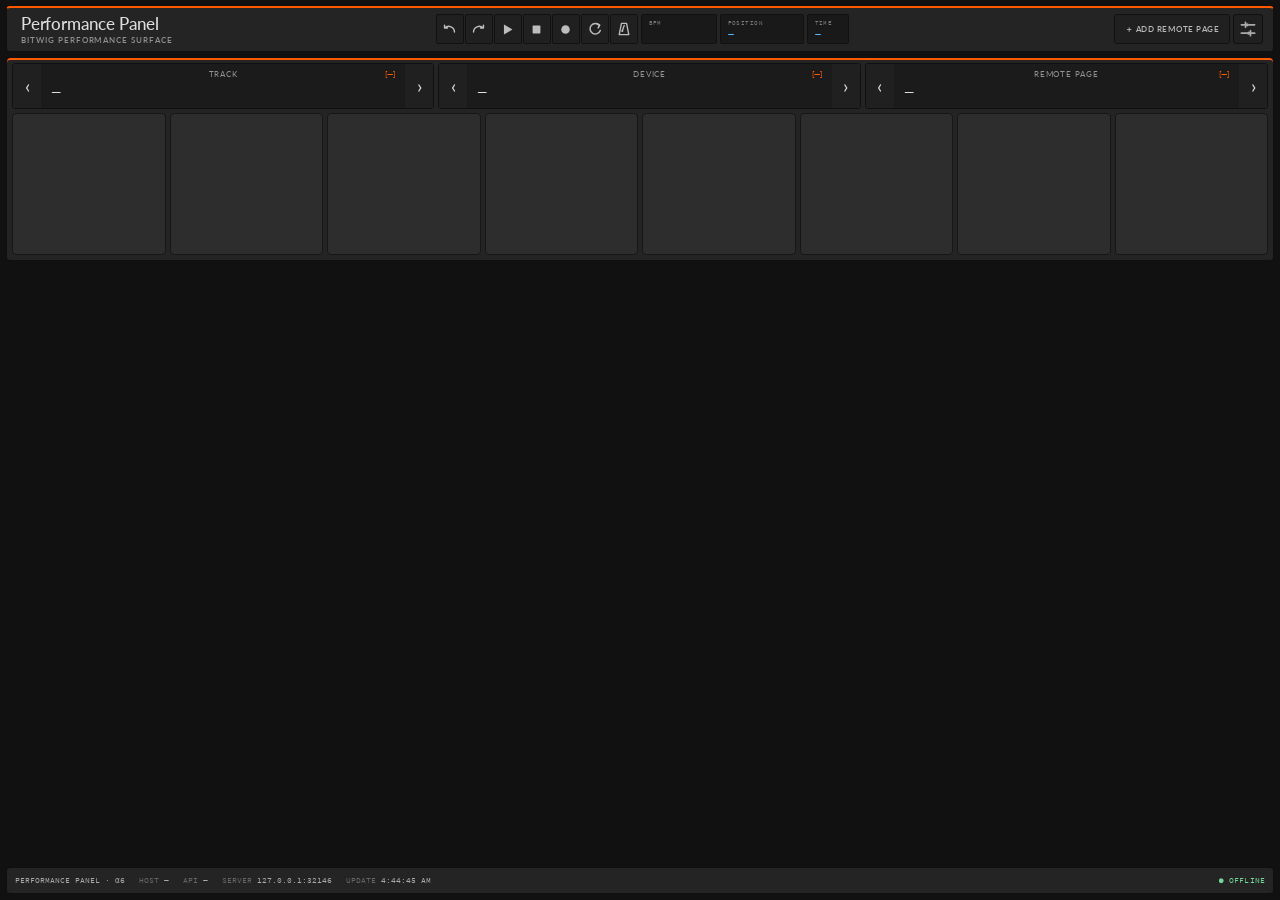
==== app/index.html @ f9198685 "Release v0.1.0-alpha.6" ====
<!doctype html>
<html lang="en">
  <head>
    <meta charset="UTF-8" />
    <meta name="viewport" content="width=device-width, initial-scale=1, viewport-fit=cover" />
    <meta name="theme-color" content="#101116" />
    <title>Performance Panel</title>
    <script>
      if (location.protocol === "file:") location.replace("http://127.0.0.1:32146/");
    </script>
    <link rel="stylesheet" href="/app/styles.css" />
  </head>
  <body>
    <main class="shell">
      <header class="topbar">
        <div class="title-block">
          <h1 id="panel-title">Performance Panel</h1>
          <p id="panel-subtitle">BITWIG PERFORMANCE SURFACE</p>
        </div>
        <div class="transport" aria-label="Transport">
          <div class="transport-buttons">
            <button id="transport-undo" type="button" aria-label="Undo" title="Undo (⌘Z)"><svg viewBox="0 0 24 24" aria-hidden="true"><path d="M9.2 7H5v-4M5.4 7A8 8 0 0 1 19 12.7" fill="none" stroke="currentColor" stroke-width="2" stroke-linecap="round" stroke-linejoin="round"/></svg></button>
            <button id="transport-redo" type="button" aria-label="Redo" title="Redo (⇧⌘Z)"><svg viewBox="0 0 24 24" aria-hidden="true"><path d="M14.8 7H19v-4m-.4 4A8 8 0 0 0 5 12.7" fill="none" stroke="currentColor" stroke-width="2" stroke-linecap="round" stroke-linejoin="round"/></svg></button>
            <button id="transport-play" type="button" aria-label="Play" title="Play"><svg viewBox="0 0 24 24" aria-hidden="true"><path d="M7 4.8v14.4L19 12 7 4.8Z"/></svg></button>
            <button id="transport-stop" type="button" aria-label="Stop" title="Stop"><svg viewBox="0 0 24 24" aria-hidden="true"><rect x="6.5" y="6.5" width="11" height="11" rx=".8"/></svg></button>
            <button id="transport-record" type="button" aria-label="Record" title="Record"><svg viewBox="0 0 24 24" aria-hidden="true"><circle cx="12" cy="12" r="6"/></svg></button>
            <button id="transport-loop" type="button" aria-label="Loop" title="Loop"><svg viewBox="0 0 24 24" aria-hidden="true"><path d="M17.8 7.2A7 7 0 1 0 19 14" fill="none" stroke="currentColor" stroke-width="2" stroke-linecap="round"/><path d="m14.7 4.8 3.6 2.1-2.1 3.6" fill="none" stroke="currentColor" stroke-width="2" stroke-linecap="round" stroke-linejoin="round"/></svg></button>
            <button id="transport-metronome" type="button" aria-label="Metronome" title="Metronome"><svg viewBox="0 0 24 24" aria-hidden="true"><path d="M8.6 4.5h6.8l3 15H5.6l3-15Z" fill="none" stroke="currentColor" stroke-width="1.8" stroke-linejoin="round"/><path d="m12.3 7.2-2.5 7.1" fill="none" stroke="currentColor" stroke-width="1.8" stroke-linecap="round"/><circle cx="9.7" cy="14.6" r="1.4"/></svg></button>
          </div>
          <label class="transport-readout tempo-readout" title="Tempo"><span>BPM</span><input id="transport-tempo" type="number" min="20" max="666" step="0.01" aria-label="Tempo"></label>
          <div class="transport-readout position-readout" title="Play position · bars.beats.subdivisions.ticks"><span>POSITION</span><strong id="transport-position">—</strong></div>
          <div class="transport-readout signature-readout"><span>TIME</span><strong id="transport-signature">—</strong></div>
        </div>
        <div class="top-actions">
          <button class="save-bank-button" id="save-bank" type="button" title="Add the current Bitwig Remote Controls page">＋ ADD REMOTE PAGE</button>
          <button class="icon-button" id="settings-toggle" aria-label="Open settings" title="Panel settings" aria-expanded="false">
            <svg viewBox="0 0 24 24" aria-hidden="true"><path d="M4 7h5m4 0h7M4 17h7m4 0h5M9 4v6m6 4v6" fill="none" stroke="currentColor" stroke-width="2" stroke-linecap="round"/><circle cx="11" cy="7" r="2" fill="currentColor"/><circle cx="13" cy="17" r="2" fill="currentColor"/></svg>
          </button>
          <div class="settings-menu" id="settings-menu" hidden>
            <div class="settings-group-label"><span>DISPLAY</span></div>
            <label class="setting-row">
              <span><b>Use Track Colors</b></span>
              <input id="use-track-color" type="checkbox" />
            </label>
            <label class="setting-row">
              <span><b>Show Transport Bar</b></span>
              <input id="show-transport-bar" type="checkbox" checked />
            </label>
            <div class="settings-group-label"><span>NAVIGATOR</span></div>
            <label class="setting-row">
              <span><b>Show Remote Control Navigator</b></span>
              <input id="show-remote-controls" type="checkbox" checked />
            </label>
            <label class="setting-row">
              <span><b>Navigator Position</b></span>
              <select id="remote-controls-position" aria-label="Navigator position">
                <option value="top">Top</option>
                <option value="bottom">Bottom</option>
              </select>
            </label>
            <div class="settings-group-label"><span>TRACK TYPES</span></div>
            <label class="setting-row scoped-setting">
              <span><b>Include Group Tracks</b></span>
              <input id="include-groups" type="checkbox" checked />
            </label>
            <label class="setting-row scoped-setting">
              <span><b>Include FX Tracks</b></span>
              <input id="include-effect-tracks" type="checkbox" checked />
            </label>
            <label class="setting-row scoped-setting">
              <span><b>Include Master Track</b></span>
              <input id="include-master-track" type="checkbox" checked />
            </label>
            <div class="settings-group-label"><span>PINNED PAGES</span></div>
            <label class="setting-row">
              <span><b>Pinned Page View</b></span>
              <select id="bank-view" aria-label="Pinned page view">
                <option value="linear">Large — 8×1</option>
                <option value="grid">Mid — 4×2</option>
                <option value="compact">Small — 4×2</option>
              </select>
            </label>
            <div class="settings-group-label"><span>MIXER</span></div>
            <label class="setting-row">
              <span><b>Show Mixer</b></span>
              <input id="show-mixer" type="checkbox" />
            </label>
            <label class="setting-row">
              <span><b>Mixer Placement</b></span>
              <select id="mixer-placement" aria-label="Mixer placement">
                <option value="top">Top</option>
                <option value="mid">Middle</option>
                <option value="bottom">Bottom</option>
                <option value="banks">With Banks</option>
              </select>
            </label>
            <label class="setting-row">
              <span><b>Mixer Width</b></span>
              <select id="mixer-width" aria-label="Mixer width">
                <option value="full">Full</option>
                <option value="half">Half</option>
                <option value="quarter">Quarter</option>
              </select>
            </label>
            <label class="setting-row">
              <span><b>Exclusive Solo</b></span>
              <input id="exclusive-solo" type="checkbox" />
            </label>
            <div class="settings-group-label"><span>PANEL</span></div>
            <label class="setting-row text-setting">
              <span><b>Panel Name</b></span>
              <input id="panel-title-setting" type="text" maxlength="48" value="Performance Panel" />
            </label>
            <label class="setting-row text-setting">
              <span><b>Subtitle</b></span>
              <input id="panel-subtitle-setting" type="text" maxlength="64" value="BITWIG PERFORMANCE SURFACE" />
            </label>
            <button class="settings-link" id="hotkeys-open" type="button">EDIT HOTKEYS <span aria-hidden="true">⌨</span></button>
            <a class="settings-link" href="http://localhost:32146/app/guide.html" target="_blank" rel="noopener external">USER GUIDE <span aria-hidden="true">↗</span></a>
          </div>
        </div>
      </header>

      <section class="panel control-bank">
        <div class="selection">
          <div class="selector">
            <button id="previous-track" aria-label="Previous track" title="Previous track">‹</button>
            <div><span class="selector-meta">TRACK<em id="track-count">[—]</em></span><strong id="track">—</strong></div>
            <button id="next-track" aria-label="Next track" title="Next track">›</button>
          </div>
          <div class="selector">
            <button id="previous-device" aria-label="Previous device" title="Previous device">‹</button>
            <div><span class="selector-meta">DEVICE<em id="device-count">[—]</em></span><strong id="device">—</strong></div>
            <button id="next-device" aria-label="Next device" title="Next device">›</button>
          </div>
          <div class="selector page-readout">
            <button id="previous-page" aria-label="Previous remote page" title="Previous remote page">‹</button>
            <div><span class="selector-meta">REMOTE PAGE<em id="page-count">[—]</em></span><strong id="page">—</strong></div>
            <button id="next-page" aria-label="Next remote page" title="Next remote page">›</button>
          </div>
        </div>
        <div class="remote-grid" id="remotes"></div>
      </section>

      <section class="panel mixer-panel" id="mixer-panel" hidden>
        <div class="module-header">
          <strong>MIXER</strong>
          <div class="module-actions"><button id="mixer-add-track" type="button" title="Add selected track">＋ TRACK</button><button id="mixer-add-all" type="button" title="Add all tracks">＋ ALL</button></div>
        </div>
        <div class="mixer-grid strips" id="mixer-grid"></div>
      </section>

      <section class="panel saved-banks-panel">
        <div class="saved-banks" id="saved-banks"></div>
      </section>

      <footer class="statusbar">
        <span class="status-product">PERFORMANCE PANEL · α6</span>
        <span><b>HOST</b> <i id="host">—</i></span>
        <span><b>API</b> <i id="api">—</i></span>
        <span><b>SERVER</b> <i id="bridge">127.0.0.1:32146</i></span>
        <span><b>UPDATE</b> <i id="updated">—</i></span>
        <span id="message">● CONNECTING</span>
      </footer>
    </main>
    <dialog class="hotkey-dialog" id="hotkey-dialog" aria-labelledby="hotkey-title">
      <div class="hotkey-header">
        <div><span>KEYBOARD</span><h2 id="hotkey-title">Edit Hotkeys</h2></div>
        <button id="hotkeys-close" type="button" aria-label="Close hotkeys">×</button>
      </div>
      <p class="hotkey-help">Select a binding, then press key/shortcut. Backspace clears.</p>
      <div class="hotkey-list" id="hotkey-list"></div>
      <div class="hotkey-actions">
        <button id="hotkeys-reset" type="button">RESET DEFAULTS</button>
        <button id="hotkeys-done" type="button">DONE</button>
      </div>
    </dialog>
    <script type="module" src="/app/src/app.js"></script>
  </body>
</html>
---- app/styles.css ----
@font-face {
  font-family: "Lato";
  src: url("/app/fonts/Lato-Regular.ttf") format("truetype");
  font-weight: 400;
  font-style: normal;
  font-display: swap;
}
@font-face {
  font-family: "Lato";
  src: url("/app/fonts/Lato-Medium.ttf") format("truetype");
  font-weight: 500;
  font-style: normal;
  font-display: swap;
}
@font-face {
  font-family: "Lato";
  src: url("/app/fonts/Lato-Semibold.ttf") format("truetype");
  font-weight: 600 800;
  font-style: normal;
  font-display: swap;
}
@font-face {
  font-family: "Source Code Pro";
  src: url("/app/fonts/SourceCodePro-Regular.ttf") format("truetype");
  font-weight: 400 800;
  font-style: normal;
  font-display: swap;
}

:root {
  color-scheme: dark;
  --void: #111;
  --base: #1b1b1b;
  --panel: #242424;
  --raised: #2d2d2d;
  --line: #101010;
  --text: #ddd;
  --muted: #929292;
  --orange: #ff5a00;
  --green: #74d69b;
  --red: #e05a67;
  --mute: #ff6500;
  --solo: #d7c900;
  --arm: #f52222;
  --bank-height: 132px;
  --live-bank-height: 142px;
  --knob-size: 58px;
  --mixer-strip-width: 39px;
  --mixer-strip-max-width: 52px;
  --font-ui: "Lato", Arial, sans-serif;
  --font-mono: "Source Code Pro", ui-monospace, monospace;
  font-family: var(--font-ui);
}

* { box-sizing: border-box; }
body {
  margin: 0;
  min-width: 320px;
  min-height: 100vh;
  color: var(--text);
  background: var(--void);
  cursor: default;
}
button, input { font: inherit; }
button { color: inherit; }
h1, h2, p { margin: 0; }

.shell {
  width: min(100%, 1440px);
  min-height: 100vh;
  margin: 0 auto;
  padding: 6px 6px 39px;
  display: flex;
  flex-direction: column;
  align-items: stretch;
  gap: 5px;
}

.panel, .topbar, .statusbar {
  border: 1px solid var(--line);
  border-radius: 4px;
  background: var(--panel);
}

.topbar {
  min-height: 42px;
  padding: 5px 10px 5px 14px;
  display: grid;
  grid-template-columns: minmax(180px, 1fr) auto minmax(180px, 1fr);
  align-items: center;
  gap: 12px;
  border-top: 2px solid var(--orange);
}
.topbar[hidden] { display: none; }
.title-block { min-width: 0; }
.top-actions { position: relative; display: flex; align-items: center; justify-self: end; gap: 3px; }
h1 { font-size: 17px; font-weight: 500; letter-spacing: -.01em; }
.title-block p {
  color: var(--muted);
  font-size: 8px;
  line-height: 1.2;
  letter-spacing: .12em;
  font-weight: 700;
}
.title-block p { margin-top: 2px; }

.transport {
  justify-self: center;
  min-width: 0;
  display: flex;
  align-items: stretch;
  gap: 3px;
  font-family: var(--font-mono);
}
.transport-buttons { display: flex; gap: 1px; }
.transport button {
  width: 28px;
  min-height: 30px;
  padding: 0;
  border: 1px solid #111;
  border-radius: 2px;
  color: #bdbdbd;
  background: #202020;
  font-size: 11px;
  cursor: pointer;
  display: grid;
  place-items: center;
}
.transport button svg { width: 17px; height: 17px; fill: currentColor; }
#transport-undo svg, #transport-redo svg { transform: translateY(2px); }
#transport-loop svg, #transport-metronome svg { width: 18px; height: 18px; }
.transport button:hover { color: var(--orange); background: #303030; }
.transport button.active { color: #111; background: var(--orange); }
#transport-record.active { color: #fff; background: var(--red); }
.transport-readout {
  min-width: 63px;
  height: 30px;
  padding: 3px 7px;
  display: grid;
  align-content: center;
  gap: 2px;
  border: 1px solid #111;
  border-radius: 2px;
  background: #191919;
}
.transport-readout span {
  color: #777;
  font-size: 6px;
  line-height: 1;
  letter-spacing: .08em;
}
.transport-readout strong,
.transport-readout input {
  color: #55baff;
  font-family: var(--font-mono);
  font-size: 10px;
  font-weight: 500;
  line-height: 1.15;
  white-space: nowrap;
}
.transport-readout input {
  width: 60px;
  padding: 0;
  border: 0;
  outline: 0;
  background: transparent;
  appearance: textfield;
}
.transport-readout input::-webkit-inner-spin-button { appearance: none; }
.position-readout { min-width: 84px; }
.signature-readout { min-width: 42px; }

.save-bank-button {
  height: 30px;
  padding: 0 10px;
  border: 1px solid var(--line);
  border-radius: 3px;
  background: #202020;
  color: #bbb;
  font-size: 8px;
  font-weight: 700;
  letter-spacing: .06em;
  cursor: pointer;
}
.save-bank-button:hover { color: var(--orange); background: #303030; }
.icon-button {
  width: 30px;
  height: 30px;
  padding: 4px;
  border: 1px solid var(--line);
  border-radius: 3px;
  background: #202020;
  color: #aaa;
  cursor: pointer;
}
.icon-button:hover, .icon-button[aria-expanded="true"] { color: var(--orange); background: #303030; }
.icon-button svg { width: 100%; height: 100%; display: block; }
.settings-menu {
  position: absolute;
  z-index: 20;
  top: 35px;
  right: 0;
  width: 290px;
  max-height: calc(100vh - 46px);
  padding: 7px 9px;
  overflow-y: auto;
  display: grid;
  gap: 2px;
  border: 1px solid #0b0b0b;
  border-top: 2px solid var(--orange);
  border-radius: 3px;
  background: #282828;
  box-shadow: 0 8px 24px #0008;
}
.settings-menu[hidden] { display: none; }
.settings-menu span { color: var(--muted); font-size: 9px; line-height: 1.4; }
.settings-group-label {
  margin-top: 1px;
  padding: 5px 2px 0;
  display: flex;
  align-items: baseline;
  justify-content: space-between;
  gap: 10px;
  border-top: 1px solid #414141;
}
.settings-group-label span { color: var(--orange); font: 700 8px/1 var(--font-mono); letter-spacing: .08em; }
.setting-row {
  min-height: 25px;
  padding-top: 3px;
  display: flex;
  align-items: center;
  justify-content: space-between;
  gap: 12px;
  border-top: 1px solid #3a3a3a;
  cursor: pointer;
}
.setting-row span { display: grid; gap: 2px; }
.setting-row b { color: var(--text); font-size: 10px; font-weight: 600; }
.setting-row input { accent-color: var(--orange); }
.setting-row.scoped-setting { margin-left: 8px; padding-left: 9px; border-left: 2px solid #555; }
.setting-row.text-setting { cursor: default; }
.setting-row.text-setting input {
  width: 174px;
  min-width: 0;
  height: 22px;
  padding: 0 6px;
  border: 1px solid #111;
  border-radius: 2px;
  color: var(--text);
  background: #1d1d1d;
  font-size: 9px;
  cursor: text;
}
.settings-link {
  width: 100%;
  min-height: 28px;
  padding: 6px 8px;
  display: flex;
  align-items: center;
  justify-content: space-between;
  color: var(--orange);
  font: 700 9px/1 var(--font-mono);
  letter-spacing: .04em;
  text-decoration: none;
  background: transparent;
  border: 0;
  border-top: 1px solid #3a3a3a;
  cursor: pointer;
}
.settings-link:hover { background: #303030; color: #fff; }
.hotkey-dialog {
  width: min(380px, calc(100% - 24px));
  max-height: min(620px, calc(100vh - 24px));
  padding: 0;
  overflow: hidden;
  border: 1px solid #0b0b0b;
  border-top: 2px solid var(--orange);
  border-radius: 4px;
  color: var(--text);
  background: #282828;
  box-shadow: 0 14px 42px #000b;
}
.hotkey-dialog::backdrop { background: #0009; }
.hotkey-header { padding: 10px 12px; display: flex; align-items: center; justify-content: space-between; border-bottom: 1px solid #3a3a3a; }
.hotkey-header span { color: var(--orange); font: 8px/1 var(--font-mono); letter-spacing: .08em; }
.hotkey-header h2 { margin-top: 3px; font-size: 15px; font-weight: 600; }
.hotkey-header button { width: 25px; height: 25px; border: 0; background: transparent; color: #aaa; font-size: 18px; cursor: pointer; }
.hotkey-help { padding: 9px 12px; color: var(--muted); font-size: 11px; border-bottom: 1px solid #3a3a3a; }
.hotkey-list { max-height: min(440px, calc(100vh - 174px)); overflow-y: auto; }
.hotkey-row { min-height: 38px; padding: 6px 12px; display: flex; align-items: center; justify-content: space-between; gap: 16px; border-bottom: 1px solid #343434; }
.hotkey-row span { font-size: 11px; }
.hotkey-binding { min-width: 108px; min-height: 28px; padding: 5px 8px; border: 1px solid #111; border-radius: 2px; color: #ccc; background: #1d1d1d; font: 12px/1 var(--font-mono); cursor: pointer; }
.hotkey-binding:hover, .hotkey-binding.listening { border-color: var(--orange); color: #fff; }
.hotkey-binding.unset { color: #777; }
.hotkey-actions { padding: 8px 12px; display: flex; justify-content: space-between; gap: 8px; }
.hotkey-actions button { min-height: 27px; padding: 0 10px; border: 1px solid #111; border-radius: 2px; background: #202020; color: #aaa; font: 8px/1 var(--font-mono); cursor: pointer; }
.hotkey-actions button:hover { color: #fff; background: #303030; }
.hotkey-actions #hotkeys-done { color: var(--orange); }
.setting-row select {
  min-width: 104px;
  height: 22px;
  padding: 0 5px;
  border: 1px solid #111;
  border-radius: 2px;
  color: var(--text);
  background: #1d1d1d;
  font-size: 9px;
}

@media (max-width: 920px) {
  .topbar { grid-template-columns: minmax(150px, 1fr) auto auto; }
  .position-readout, .signature-readout { display: none; }
}
@media (max-width: 680px) {
  .transport-readout { display: none; }
  .transport button { width: 25px; }
  .title-block p { display: none; }
}
@media (max-width: 520px) {
  .topbar { grid-template-columns: minmax(0, 1fr) auto; }
  .transport { grid-column: 1 / -1; grid-row: 2; }
}

.control-bank {
  --live-accent: var(--orange);
  padding: 5px;
  border-color: var(--line);
  box-shadow: inset 0 2px 0 var(--live-accent);
}
.control-bank[hidden], .mixer-panel[hidden] { display: none; }
.control-bank .selection span em { color: var(--orange); }
.control-bank .knob {
  background:
    radial-gradient(circle at 50% 52%, #555 0 42%, transparent 44%),
    conic-gradient(from 225deg, var(--live-accent) calc(var(--value) * 270deg), #4b4b4b 0 270deg, transparent 0);
}
.control-bank .knob:focus-visible { outline-color: var(--live-accent); }
.control-bank .toggle-control.on { background: var(--live-accent); }
.selection {
  min-height: 46px;
  padding: 0;
  display: grid;
  grid-template-columns: 1.1fr 1.1fr 1.05fr;
  gap: 4px;
}
.selection > div {
  min-width: 0;
  padding: 5px 9px;
  display: grid;
  gap: 2px;
  background: var(--base);
  border: 1px solid var(--line);
  border-radius: 3px;
}
.selection span { color: var(--muted); font-size: 8px; letter-spacing: .1em; }
.selection span em { color: var(--orange); font-style: normal; letter-spacing: 0; }
.selector-meta { position: relative; display: block; text-align: center; }
.selector-meta em { position: absolute; right: 0; }
.selection strong { overflow: hidden; text-overflow: ellipsis; white-space: nowrap; font-size: 13px; font-weight: 600; }
.selector { grid-template-columns: 28px 1fr 28px !important; padding: 0 !important; }
.selector div { padding: 5px 8px; display: grid; gap: 2px; min-width: 0; }
.selector button {
  border: 0;
  background: #202020;
  font-size: 19px;
  cursor: pointer;
}
.selector button:hover { background: #353535; color: var(--orange); }
.selector button:disabled { color: #555; cursor: default; }
.selector button:disabled:hover { color: #555; background: transparent; }

.saved-banks-panel { padding: 5px; }
.mixer-panel { padding: 5px; }
.module-header {
  min-height: 27px;
  padding: 4px 7px;
  display: flex;
  align-items: center;
  justify-content: space-between;
  gap: 10px;
  background: #202020;
  box-shadow: inset 0 2px 0 var(--orange);
  border-radius: 2px;
  cursor: grab;
}
.module-header strong { font: 700 8px/1.2 var(--font-mono); color: var(--orange); }
.module-actions { display: flex; gap: 2px; }
.module-header button {
  min-height: 21px;
  padding: 0 7px;
  border: 1px solid #111;
  background: #292929;
  color: #bbb;
  font-size: 8px;
  cursor: pointer;
}
.mixer-grid {
  min-height: 150px;
  margin-top: 4px;
  display: flex;
  flex-flow: row nowrap;
  align-items: stretch;
  justify-content: safe center;
  gap: 1px;
  overflow-x: auto;
  overflow-y: hidden;
  scrollbar-width: thin;
  scrollbar-color: #555 transparent;
}
.mixer-grid::-webkit-scrollbar { height: 4px; }
.mixer-grid::-webkit-scrollbar-thumb { background: #555; border-radius: 2px; }
.mixer-channel {
  --channel-color: var(--orange);
  container-type: inline-size;
  position: relative;
  flex: 1 0 var(--mixer-strip-width);
  width: var(--mixer-strip-width);
  max-width: var(--mixer-strip-max-width);
  min-width: var(--mixer-strip-width);
  padding: 5px 1px 4px;
  display: grid;
  grid-template-rows: 24px minmax(66px, 1fr) auto;
  gap: 4px;
  background: var(--raised);
  border: 1px solid #161616;
  border-left: 2px solid var(--channel-color);
  border-top: 2px solid var(--channel-color);
  border-radius: 3px;
  text-align: center;
}
.mixer-channel-name {
  justify-self: center;
  overflow: hidden;
  max-height: 100%;
  padding: 0;
  color: var(--text);
  font-size: 9px;
  font-weight: 600;
  line-height: 1;
  writing-mode: vertical-rl;
  transform: rotate(180deg);
  white-space: nowrap;
  text-overflow: ellipsis;
}
.mixer-strip-core {
  min-height: 0;
  display: grid;
  grid-template-columns: 10px 12px;
  align-items: stretch;
  justify-content: center;
  justify-items: center;
  gap: 3px;
}
.mixer-meter {
  position: absolute;
  inset: auto 1px 1px;
  height: calc(var(--level) * (100% - 2px));
  min-height: 0;
  background: var(--channel-color);
  opacity: .75;
  pointer-events: none;
}
.volume-control {
  --value: 0;
  position: relative;
  width: 12px;
  height: 100%;
  min-height: 58px;
  cursor: ns-resize;
  touch-action: none;
  overflow: visible;
  border: 1px solid #0d0d0d;
  border-radius: 2px;
  background: #181818;
  box-shadow: inset 0 0 0 1px #ffffff08;
}
.volume-control::before {
  content: "";
  position: absolute;
  left: 50%;
  top: 1px;
  bottom: 1px;
  width: 1px;
  background: #050505;
  transform: translateX(-50%);
  z-index: 1;
}
.volume-control::after {
  content: "";
  position: absolute;
  left: -4px;
  bottom: clamp(0px, calc(var(--value) * 100% - 4px), calc(100% - 8px));
  width: 18px;
  height: 8px;
  box-sizing: border-box;
  border: 1px solid #080808;
  border-radius: 2px;
  background: linear-gradient(#d0d0d0, #777);
  box-shadow: 0 1px 2px #000b, inset 0 1px #fff8;
  z-index: 2;
}
.pan-control {
  --value: .5;
  position: relative;
  width: 22px;
  height: 22px;
  margin: 0;
  justify-self: center;
  border-radius: 50%;
  background:
    radial-gradient(circle, #555 0 54%, transparent 57%),
    conic-gradient(from 225deg, var(--channel-color) calc(var(--value) * 270deg), #303030 0 270deg, transparent 0);
  cursor: ns-resize;
  touch-action: none;
}
.pan-control::after {
  content: "";
  position: absolute;
  width: 2px;
  height: 7px;
  left: 10px;
  top: 3px;
  transform-origin: 1px 9px;
  transform: rotate(calc(-135deg + var(--value) * 270deg));
  background: #eee;
}
.volume-control:focus-visible, .pan-control:focus-visible { outline: 1px solid var(--channel-color); outline-offset: 2px; }
.mixer-buttons { display: grid; grid-template-columns: repeat(2, minmax(0, 1fr)); gap: 1px; }
.mixer-buttons .mute-control, .mixer-buttons .solo-control { min-height: 0; aspect-ratio: 1; }
.mixer-buttons .arm-control { grid-column: 1 / -1; min-height: 18px; }
.mixer-buttons button, .mixer-remove {
  min-height: 22px;
  border: 1px solid #111;
  background: #3a3a3a;
  color: #aaa;
  font-size: 8px;
  cursor: pointer;
}
.mixer-buttons .mute-control.active { color: #fff; background: var(--mute); }
.mixer-buttons .solo-control.active { color: #101010; background: var(--solo); }
.mixer-buttons .arm-control.active { color: #101010; background: var(--arm); }
.mixer-remove { position: absolute; top: 2px; right: 1px; min-height: 0; padding: 0 2px; border: 0; background: transparent; font-size: 8px; }
.mixer-panel.mixer-half { width: calc(50% - 3px); }
.mixer-panel.mixer-quarter { width: calc(25% - 4px); }
.mixer-card { --bank-accent: var(--orange); }
.mixer-card .mixer-grid {
  min-height: 0;
  height: var(--bank-height);
  margin-top: 0;
  overflow-x: auto;
  overflow-y: hidden;
}
.mixer-card .mixer-channel {
  padding: 3px 2px;
  grid-template-rows: 18px minmax(42px, 1fr) auto;
  gap: 2px;
}
.mixer-card .mixer-channel-name {
  max-height: 100%;
  font-size: 8px;
}
.mixer-card .mixer-strip-core { grid-template-columns: 9px 10px; gap: 3px; }
.mixer-card .volume-control { width: 10px; min-height: 42px; }
.mixer-card .volume-control::after { left: -3px; width: 14px; height: 6px; bottom: clamp(0px, calc(var(--value) * 100% - 3px), calc(100% - 6px)); }
.mixer-card .pan-control { width: 18px; height: 18px; }
.mixer-card .pan-control::after { left: 8px; top: 2px; height: 5px; transform-origin: 1px 7px; }
.mixer-card .mixer-buttons button { min-width: 0; padding: 0; font-size: 7px; }
.mixer-card .mixer-remove { top: 2px; right: 2px; z-index: 1; }
.mixer-track-number {
  position: absolute;
  top: 15px;
  right: 2px;
  max-width: 13px;
  overflow: hidden;
  color: var(--channel-color);
  font: 700 7px/1 var(--font-mono);
  text-align: right;
  white-space: nowrap;
}
@container (max-width: 58px) {
  .mixer-channel-name { font-size: 8px; }
  .mixer-strip-core { grid-template-columns: 9px 9px; gap: 3px; }
  .volume-control { width: 9px; }
  .volume-control::after { left: -3px; width: 13px; height: 6px; bottom: clamp(0px, calc(var(--value) * 100% - 3px), calc(100% - 6px)); }
  .pan-control { width: 18px; height: 18px; }
  .pan-control::after { left: 8px; top: 2px; height: 5px; transform-origin: 1px 7px; }
  .mixer-buttons button { padding: 0; font-size: 7px; }
}
.saved-banks:has(.mixer-card) { grid-template-columns: repeat(4, minmax(0, 1fr)); }
.saved-banks:has(.mixer-card) > .saved-bank:not(.mixer-card) { grid-column: span 4; }
.mixer-card.mixer-full { grid-column: 1 / -1; }
.mixer-card.mixer-half { grid-column: span 2; }
.mixer-card.mixer-quarter { grid-column: span 1; }
:root[data-bank-layout="rectangular"][data-bank-size="medium"] .saved-banks:has(.mixer-card) > .saved-bank:not(.mixer-card) { grid-column: span 2; }
:root[data-bank-layout="rectangular"][data-bank-size="small"] .saved-banks:has(.mixer-card) > .saved-bank:not(.mixer-card) { grid-column: span 1; }
.saved-bank.drag-over, .mixer-card.drag-over { outline: 1px solid var(--orange); outline-offset: 2px; }
.remote-grid,
.saved-bank-controls {
  height: var(--bank-height);
  display: grid;
  grid-template-columns: repeat(8, minmax(84px, 1fr));
  grid-template-rows: minmax(0, 1fr);
  gap: 4px;
}
.remote-grid { height: var(--live-bank-height); margin-top: 4px; }
.remote-grid[hidden] { display: none; }
.remote {
  position: relative;
  min-width: 0;
  min-height: 0;
  padding: 6px;
  display: grid;
  grid-template-rows: 1fr auto auto;
  align-items: center;
  background: var(--raised);
  border: 1px solid #161616;
  border-radius: 4px;
  text-align: center;
}
.knob {
  --value: 0;
  position: relative;
  width: var(--knob-size);
  height: var(--knob-size);
  margin: auto;
  border-radius: 50%;
  background:
    radial-gradient(circle at 50% 52%, #555 0 42%, transparent 44%),
    conic-gradient(from 225deg, var(--orange) calc(var(--value) * 270deg), #4b4b4b 0 270deg, transparent 0);
  cursor: ns-resize;
  touch-action: none;
  user-select: none;
}
.knob:focus-visible { outline: 2px solid var(--orange); outline-offset: 2px; }
.knob::after {
  content: "";
  position: absolute;
  width: 2px;
  height: calc(var(--knob-size) * .35);
  left: calc(50% - 1px);
  top: calc(var(--knob-size) * .13);
  transform-origin: 50% calc(var(--knob-size) * .35);
  transform: rotate(calc(-135deg + var(--value) * 270deg));
  background: #f1f1f1;
}
.remote label { display: block; font-size: 13px; line-height: 1.2; font-weight: 600; overflow: hidden; text-overflow: ellipsis; white-space: nowrap; }
.remote output { display: block; margin-top: 3px; color: #b6b6b6; font: 11px/1.2 var(--font-mono); overflow: hidden; text-overflow: ellipsis; white-space: nowrap; }
.remote input[type="range"] {
  position: absolute;
  width: 1px;
  height: 1px;
  padding: 0;
  margin: -1px;
  overflow: hidden;
  clip: rect(0, 0, 0, 0);
  white-space: nowrap;
  border: 0;
}
.remote.empty { display: block; }
.toggle-control {
  width: 58px;
  height: 31px;
  margin: auto;
  border: 1px solid #111;
  border-radius: 3px;
  background: #474747;
  color: #aaa;
  font-size: 9px;
  cursor: pointer;
}
.toggle-control.on { background: var(--orange); color: #111; }

.saved-banks { display: grid; grid-template-columns: minmax(0, 1fr); gap: 6px; }
:root[data-bank-layout="rectangular"][data-bank-size="medium"] .saved-banks {
  grid-template-columns: repeat(2, minmax(0, 1fr));
}
:root[data-bank-layout="rectangular"][data-bank-size="small"] .saved-banks {
  grid-template-columns: repeat(4, minmax(0, 1fr));
}
.saved-banks:has(.mixer-card) {
  grid-template-columns: repeat(4, minmax(0, 1fr));
}
.saved-banks-panel[hidden] { display: none; }
.saved-bank {
  --bank-accent: var(--orange);
  min-width: 0;
  display: grid;
  gap: 3px;
  padding: 3px;
  overflow: hidden;
  background: var(--base);
  border: 1px solid var(--line);
  border-radius: 3px;
}
.saved-bank-header {
  min-height: 27px;
  padding: 4px 7px;
  display: grid;
  grid-template-columns: auto minmax(0, 1fr) auto;
  align-items: center;
  gap: 12px;
  background: #202020;
  box-shadow: inset 0 2px 0 var(--bank-accent);
  border-radius: 2px;
}
.saved-bank-id { color: var(--bank-accent); font: 700 8px/1.2 var(--font-mono); white-space: nowrap; }
.saved-bank-context { min-width: 0; display: flex; align-items: center; gap: 16px; overflow: hidden; text-align: left; }
.saved-bank-context span { min-width: 0; display: flex; gap: 4px; color: var(--muted); font: 8px/1.2 var(--font-mono); white-space: nowrap; }
.saved-bank-context b { color: #777; font-weight: 700; }
.saved-bank-context strong { min-width: 0; color: var(--text); font-weight: 600; overflow: hidden; text-overflow: ellipsis; }
.saved-bank-context .context-track { flex: 0 1 auto; }
.saved-bank-context .context-device,
.saved-bank-context .context-page { flex: 0 1 auto; }
.saved-bank-header button {
  position: relative;
  z-index: 2;
  min-width: 24px;
  min-height: 24px;
  padding: 3px 6px;
  display: grid;
  place-items: center;
  justify-self: end;
  touch-action: manipulation;
  border: 0;
  background: transparent;
  color: var(--muted);
  font-size: 7px;
  cursor: pointer;
}
.saved-bank-header button:hover { color: var(--red); }
.remove-short { display: none; font-size: 15px; line-height: 1; }
.saved-bank .knob {
  background:
    radial-gradient(circle at 50% 52%, #555 0 42%, transparent 44%),
    conic-gradient(from 225deg, var(--bank-accent) calc(var(--value) * 270deg), #4b4b4b 0 270deg, transparent 0);
}
.saved-bank .toggle-control.on { background: var(--bank-accent); }
:root[data-bank-layout="rectangular"][data-bank-size="medium"] .saved-bank-controls,
:root[data-bank-layout="rectangular"][data-bank-size="small"] .saved-bank-controls {
  grid-template-columns: repeat(4, minmax(0, 1fr));
  grid-template-rows: repeat(2, minmax(0, 1fr));
}
:root[data-bank-layout="rectangular"]:not([data-bank-size="large"]) .saved-bank-controls .remote { padding: 5px; }
:root[data-bank-layout="rectangular"]:not([data-bank-size="large"]) .saved-bank-controls .knob {
  --knob-size: 38px;
}
:root[data-bank-layout="rectangular"]:not([data-bank-size="large"]) .saved-bank-controls .remote label { font-size: 9px; }
:root[data-bank-layout="rectangular"]:not([data-bank-size="large"]) .saved-bank-controls .remote output { margin-top: 2px; font-size: 8px; }
:root[data-bank-layout="rectangular"]:not([data-bank-size="large"]) .saved-bank-controls .toggle-control {
  width: 44px;
  height: 24px;
  font-size: 8px;
}
:root[data-bank-layout="rectangular"]:not([data-bank-size="large"]) .saved-bank-context { gap: 8px; }
:root[data-bank-layout="rectangular"]:not([data-bank-size="large"]) .saved-bank-context b { display: none; }
:root[data-bank-layout="rectangular"]:not([data-bank-size="large"]) .saved-bank-context.has-redundant-device .context-device { display: none; }
:root[data-bank-layout="rectangular"]:not([data-bank-size="large"]) .saved-bank-context span {
  position: relative;
  padding-right: 10px;
  overflow: hidden;
}
:root[data-bank-layout="rectangular"]:not([data-bank-size="large"]) .saved-bank-context span:not(:last-child)::after {
  content: "›";
  position: absolute;
  right: 1px;
  color: #666;
}
:root[data-bank-layout="rectangular"]:not([data-bank-size="large"]) .remove-long { display: none; }
:root[data-bank-layout="rectangular"]:not([data-bank-size="large"]) .remove-short { display: inline; }
:root[data-bank-layout="rectangular"][data-bank-size="small"] .saved-bank-header { gap: 6px; }
:root[data-bank-layout="rectangular"][data-bank-size="small"] .saved-bank-context {
  justify-content: flex-start;
  gap: 4px;
}
:root[data-bank-layout="rectangular"][data-bank-size="small"] .saved-bank-context.has-redundant-device {
  justify-content: flex-start;
}
:root[data-bank-layout="rectangular"][data-bank-size="small"] .saved-bank-context span { gap: 2px; }
:root[data-bank-layout="rectangular"][data-bank-size="small"] .saved-bank-word { display: none; }

.statusbar {
  position: fixed;
  z-index: 20;
  left: 50%;
  bottom: 6px;
  width: min(calc(100% - 12px), 1428px);
  transform: translateX(-50%);
  min-height: 27px;
  padding: 5px 8px;
  display: flex;
  align-items: center;
  gap: 14px;
  color: var(--muted);
  font: 8px/1.2 var(--font-mono);
  white-space: nowrap;
}
.statusbar b { color: #666; font-weight: 600; }
.statusbar i { color: #aaa; font-style: normal; }
.statusbar .status-product { color: #aaa; }
.statusbar #message { margin-left: auto; color: var(--green); font-weight: 600; letter-spacing: .02em; overflow: hidden; text-overflow: ellipsis; }
.statusbar .top-actions { margin-left: 4px; flex: 0 0 auto; }
.statusbar .save-bank-button { height: 22px; padding: 0 7px; font-size: 7px; }
.statusbar .icon-button { width: 22px; height: 22px; padding: 3px; }
.statusbar .settings-menu {
  position: fixed;
  top: auto;
  right: max(6px, calc((100vw - 1440px) / 2 + 6px));
  bottom: 34px;
}

@media (max-width: 980px) {
  .remote-grid, .saved-bank-controls { height: auto; grid-template-columns: repeat(4, 1fr); grid-template-rows: none; }
  :root[data-bank-size="medium"] .saved-banks,
  :root[data-bank-size="small"] .saved-banks { grid-template-columns: minmax(0, 1fr); }
  .selection { grid-template-columns: repeat(2, 1fr); }
  .saved-bank-context { gap: 8px; }
  .statusbar span:nth-child(3), .statusbar span:nth-child(4), .statusbar span:nth-child(5) { display: none; }
}
@media (max-width: 620px) {
  .shell { padding: 4px; }
  .mixer-panel.mixer-half, .mixer-panel.mixer-quarter { width: 100%; }
  .selection { grid-template-columns: 1fr; }
  .remote-grid, .saved-bank-controls { grid-template-columns: repeat(2, 1fr); }
  .saved-bank-header { grid-template-columns: 1fr auto; }
  .saved-bank-id { display: none; }
  .saved-bank-context { flex-wrap: wrap; }
  .statusbar .status-product { display: none; }
}
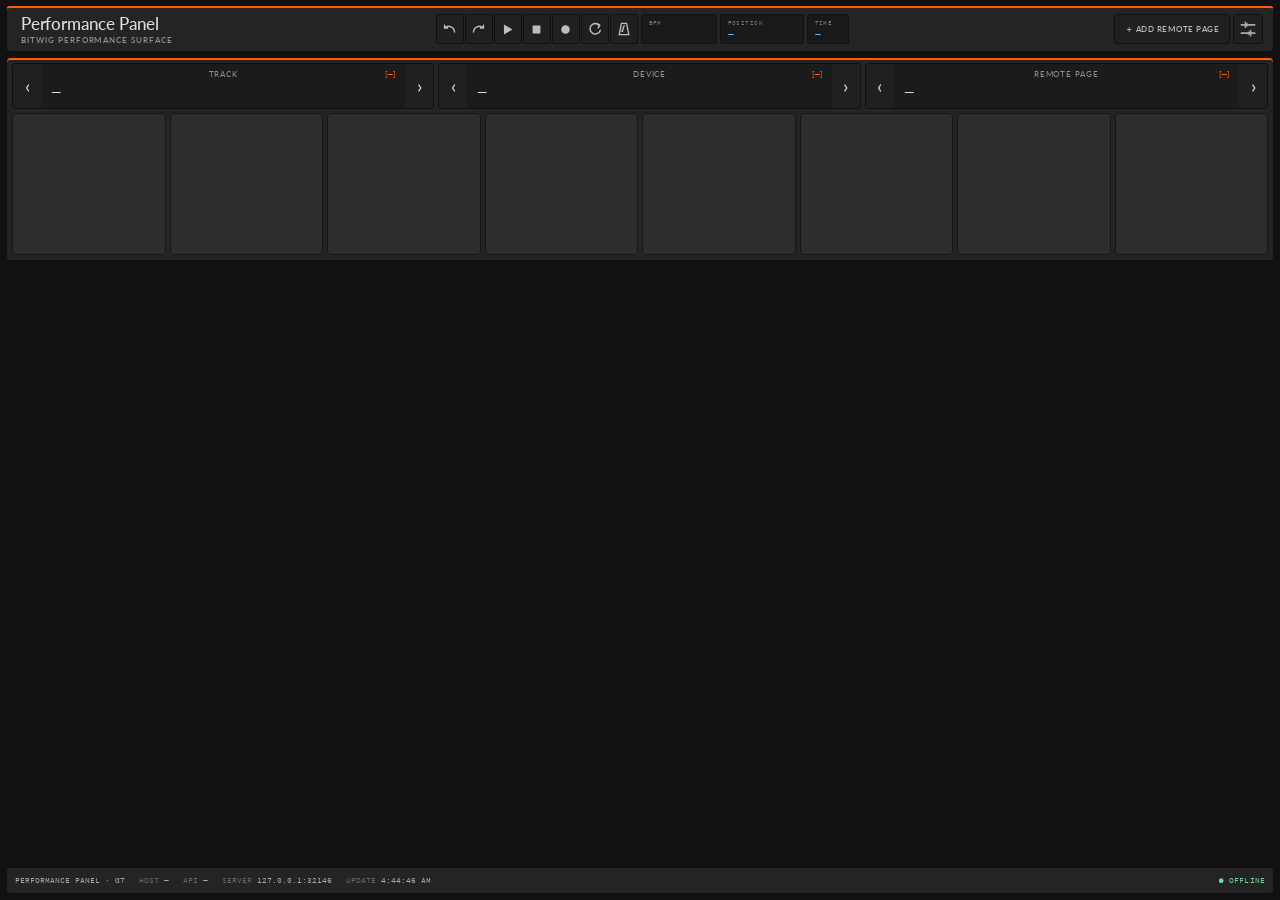
==== commit 0a2f39f6: "Fix Remote Control interaction feedback" ====
--- a/app/index.html
+++ b/app/index.html
@@ -155,7 +155,7 @@
       </section>
 
       <footer class="statusbar">
-        <span class="status-product">PERFORMANCE PANEL · α6</span>
+        <span class="status-product">PERFORMANCE PANEL · α7</span>
         <span><b>HOST</b> <i id="host">—</i></span>
         <span><b>API</b> <i id="api">—</i></span>
         <span><b>SERVER</b> <i id="bridge">127.0.0.1:32146</i></span>
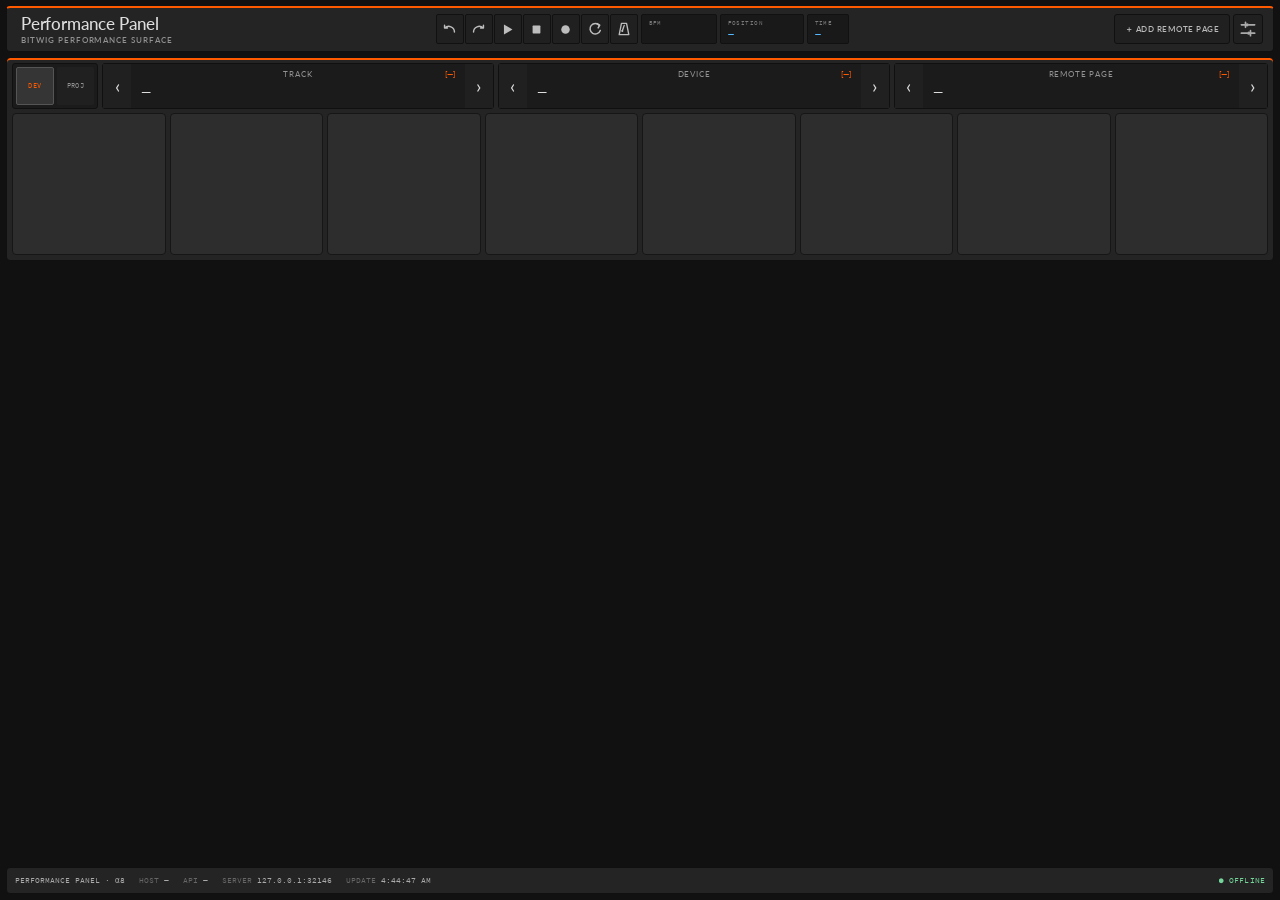
==== commit f4d0f2c6: "Add Project Remote controls" ====
--- a/app/index.html
+++ b/app/index.html
@@ -123,16 +123,21 @@
 
       <section class="panel control-bank">
         <div class="selection">
-          <div class="selector">
+          <div class="remote-source-switch" role="group" aria-label="Remote control source">
+            <button id="source-device" type="button" aria-pressed="true" title="Device Remote Controls">DEV</button>
+            <button id="source-project" type="button" aria-pressed="false" title="Project Remotes">PROJ</button>
+          </div>
+          <div class="selector device-context">
             <button id="previous-track" aria-label="Previous track" title="Previous track">‹</button>
             <div><span class="selector-meta">TRACK<em id="track-count">[—]</em></span><strong id="track">—</strong></div>
             <button id="next-track" aria-label="Next track" title="Next track">›</button>
           </div>
-          <div class="selector">
+          <div class="selector device-context">
             <button id="previous-device" aria-label="Previous device" title="Previous device">‹</button>
             <div><span class="selector-meta">DEVICE<em id="device-count">[—]</em></span><strong id="device">—</strong></div>
             <button id="next-device" aria-label="Next device" title="Next device">›</button>
           </div>
+          <div class="project-context" hidden><span>PROJECT REMOTES</span><strong>Project</strong></div>
           <div class="selector page-readout">
             <button id="previous-page" aria-label="Previous remote page" title="Previous remote page">‹</button>
             <div><span class="selector-meta">REMOTE PAGE<em id="page-count">[—]</em></span><strong id="page">—</strong></div>
@@ -155,7 +160,7 @@
       </section>
 
       <footer class="statusbar">
-        <span class="status-product">PERFORMANCE PANEL · α7</span>
+        <span class="status-product">PERFORMANCE PANEL · α8</span>
         <span><b>HOST</b> <i id="host">—</i></span>
         <span><b>API</b> <i id="api">—</i></span>
         <span><b>SERVER</b> <i id="bridge">127.0.0.1:32146</i></span>
--- a/app/styles.css
+++ b/app/styles.css
@@ -182,6 +182,8 @@
   letter-spacing: .06em;
   cursor: pointer;
 }
+.save-bank-button:disabled { border-color: #333; color: #777; background: #202020; cursor: default; }
+.save-bank-button:disabled:hover { border-color: #333; color: #777; background: #202020; }
 .save-bank-button:hover { color: var(--orange); background: #303030; }
 .icon-button {
   width: 30px;
@@ -340,7 +342,7 @@
   min-height: 46px;
   padding: 0;
   display: grid;
-  grid-template-columns: 1.1fr 1.1fr 1.05fr;
+  grid-template-columns: 86px 1.1fr 1.1fr 1.05fr;
   gap: 4px;
 }
 .selection > div {
@@ -352,6 +354,33 @@
   border: 1px solid var(--line);
   border-radius: 3px;
 }
+.selection > [hidden] { display: none; }
+.remote-source-switch {
+  padding: 3px !important;
+  grid-template-columns: 1fr 1fr;
+  align-items: stretch;
+  gap: 3px !important;
+}
+.remote-source-switch button {
+  min-width: 0;
+  border: 1px solid transparent;
+  border-radius: 2px;
+  background: #202020;
+  color: var(--muted);
+  font-family: var(--font-mono);
+  font-size: 7px;
+  font-weight: 600;
+  line-height: 1;
+  letter-spacing: .04em;
+  cursor: pointer;
+}
+.remote-source-switch button:hover { color: var(--text); background: #303030; }
+.remote-source-switch button[aria-pressed="true"] {
+  border-color: #555;
+  background: #353535;
+  color: var(--orange);
+}
+.project-context { grid-column: 2 / 4; align-content: center; text-align: center; }
 .selection span { color: var(--muted); font-size: 8px; letter-spacing: .1em; }
 .selection span em { color: var(--orange); font-style: normal; letter-spacing: 0; }
 .selector-meta { position: relative; display: block; text-align: center; }
@@ -812,7 +841,9 @@
   .remote-grid, .saved-bank-controls { height: auto; grid-template-columns: repeat(4, 1fr); grid-template-rows: none; }
   :root[data-bank-size="medium"] .saved-banks,
   :root[data-bank-size="small"] .saved-banks { grid-template-columns: minmax(0, 1fr); }
-  .selection { grid-template-columns: repeat(2, 1fr); }
+  .selection { grid-template-columns: 86px repeat(2, 1fr); }
+  .selection .page-readout { grid-column: 2 / -1; }
+  .selection .project-context { grid-column: 2 / -1; }
   .saved-bank-context { gap: 8px; }
   .statusbar span:nth-child(3), .statusbar span:nth-child(4), .statusbar span:nth-child(5) { display: none; }
 }
@@ -820,6 +851,7 @@
   .shell { padding: 4px; }
   .mixer-panel.mixer-half, .mixer-panel.mixer-quarter { width: 100%; }
   .selection { grid-template-columns: 1fr; }
+  .selection .page-readout, .selection .project-context { grid-column: auto; }
   .remote-grid, .saved-bank-controls { grid-template-columns: repeat(2, 1fr); }
   .saved-bank-header { grid-template-columns: 1fr auto; }
   .saved-bank-id { display: none; }
